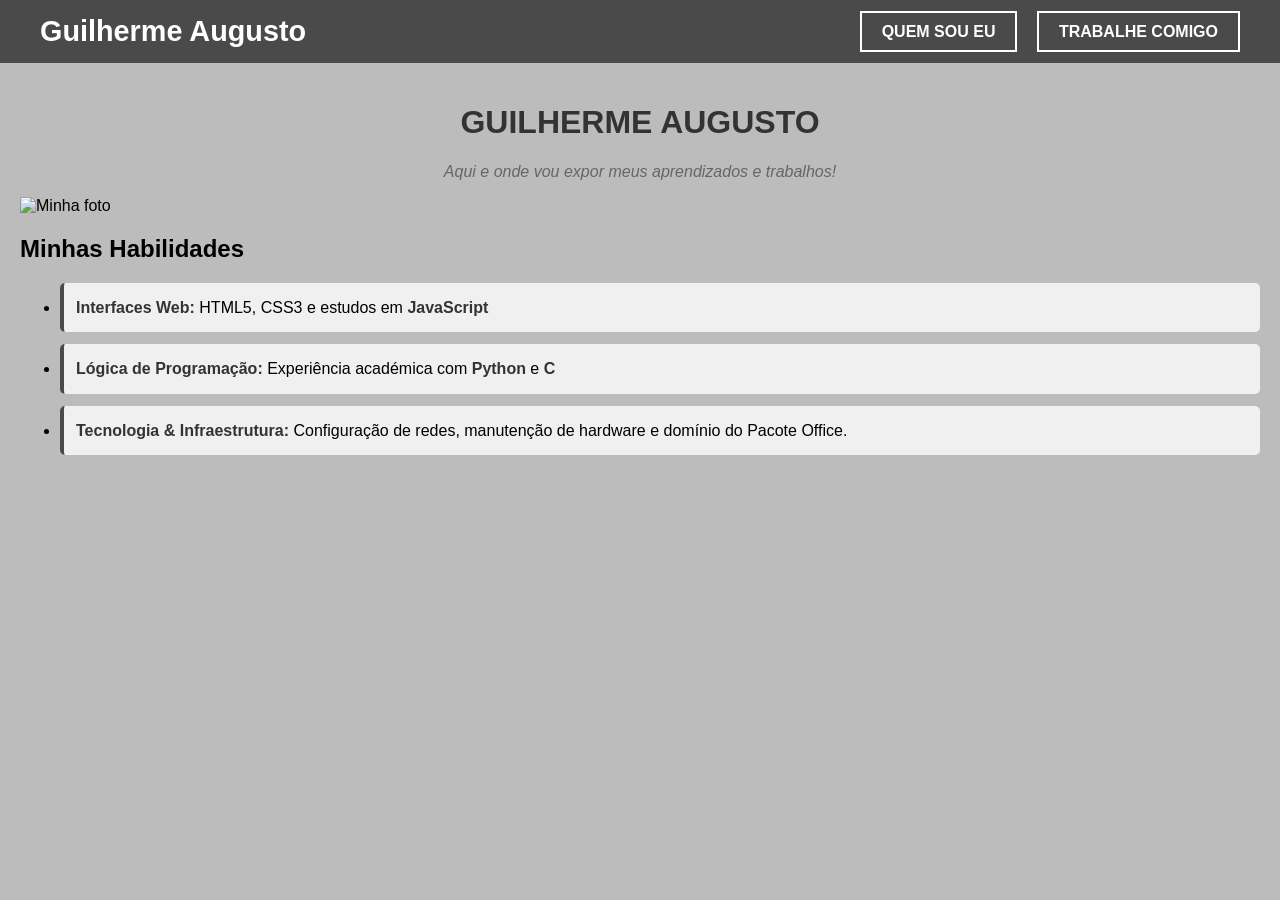
==== principal.html @ 9476cef9 "editando home pag" ====
<!DOCTYPE html> 
<html>
<head>
<link rel="stylesheet" href="style.css">
<meta charset="UTF-8">
<title>Portfólio | Guilherme Augusto</title>
</head>    
<body>

  <header class="meu-topo">
    <a href="principal.html" class="link-topo">
    <h1 class="logo-topo">Guilherme Augusto</h1>
    </a>
    
  <nav>
    <a href="quem-sou-eu.html" class="botao">QUEM SOU EU</a>
    <a href="trabalhe-comigo.html" class="botao">TRABALHE COMIGO</a>
    </nav> 

  </header>
  
<main>
  <h1>GUILHERME AUGUSTO</h1>
  <p id="subtitulo-site">Aqui e onde vou expor meus aprendizados e trabalhos!</p> 
  
  <div class="container-foto">
      <img scr="teste.jpg" alt="Minha foto" class="foto-perfil">
  </div>

  
  <section id="habilidades">
    <h2>Minhas Habilidades</h2>
    <ul>
        <li>
            <strong>Interfaces Web:</strong> HTML5, CSS3 e estudos em <strong>JavaScript</strong> 
        </li>
        
        <li>
            <strong>Lógica de Programação:</strong> Experiência académica com <strong>Python</strong> e <strong>C</strong>
        </li>
        
        <li>
            <strong>Tecnologia & Infraestrutura:</strong> Configuração de redes, manutenção de hardware 
            e domínio do Pacote Office.
        </li>
    </ul>
</section>
  </section>  

</main>

</body>

</html>
---- style.css ----
.meu-topo {
    background-color: #4a4a4a;       /* Cor de fundo do retângulo */
    display: flex;                  /* Ativa o modo "lado a lado" */
    justify-content: space-between; /* Joga o nome pra esquerda e botões pra direita */
    align-items: center;            /* Alinha tudo no centro verticalmente */
    padding: 15px 40px;              /* Espaçamento interno (respiro) */
    width: 100%;                    /* Ocupe a largura total */
    box-sizing: border-box;         /* Evita que o padding "estique" o cabeçalho para fora da tela */
}

.logo-topo {
    color: white !important;      /* Força a cor branca para aparecer no fundo escuro */
    margin: 0;                      /* Remove a margem que estica o cabeçalho */
    font-size: 1.8rem;              /* Deixa o nome menor para caber na barra */
    font-weight: bold;
}

.link-topo {
    text-decoration: none;          /* Remove o sublinhado do link no nome */
    display: flex;                  /* Ajuda a manter o alinhamento correto */
}

.link-topo:hover {
    opacity: 0.8;                   /* Dá uma leve transparência para mostrar que é clicável */
}

.botao {
    text-decoration: none;          /* Remove o sublinhado padrão de link */
    color: white;                 /* Cor do texto do botão */
    border: 2px solid white;      /* Cria a borda do "quadrado" */
    padding: 10px 20px;              /* Dá tamanho ao botão */
    margin-left: 15px;
    font-size: 1rem;               /* Espaço entre um botão e outro */
    font-weight: bold;
    transition: 0.3s;
}       



main {
    padding: 20px;
}

#habilidades li {
    line-height: 1.6;               /* Aumenta o espaço entre as linhas de texto */
    margin-bottom: 12px;
    padding: 12px;
    background-color: #f0f0f0;
    border-left: 4px solid #4a4a4a;
    border-radius: 5px;
}

#habilidades strong {
    color:#333;
}

body{
    background-color: #bcbcbc;
    font-family: sans-serif;
    margin: 0;
    padding: 0;
}

h1{
    text-align: center;
    color: #333;
}

#subtitulo-site {
    text-align: center;
    font-style: italic;
    color: #666;
}
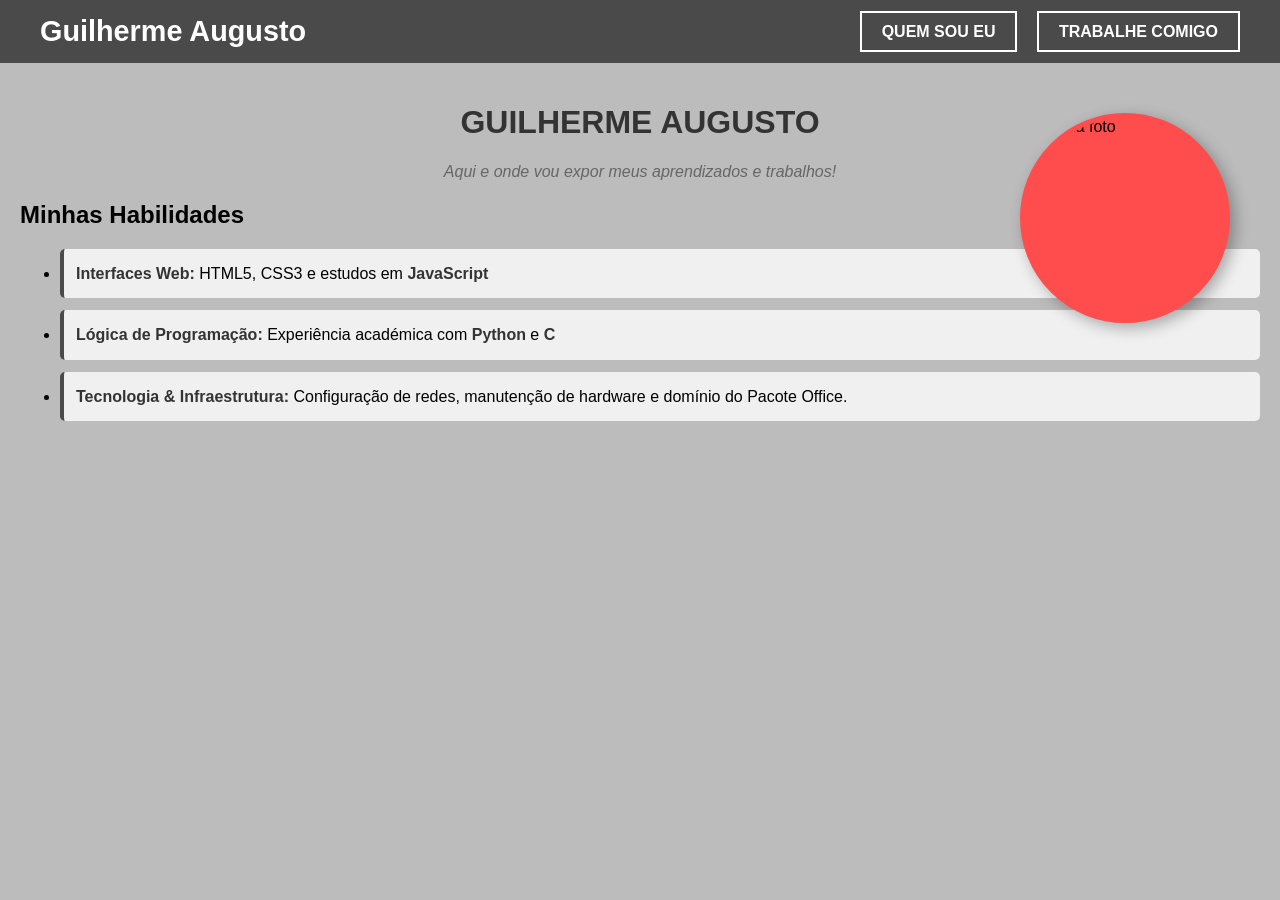
==== commit 97427f73: "foto" ====
--- a/principal.html
+++ b/principal.html
@@ -24,7 +24,7 @@
   <p id="subtitulo-site">Aqui e onde vou expor meus aprendizados e trabalhos!</p> 
   
   <div class="container-foto">
-      <img scr="teste.jpg" alt="Minha foto" class="foto-perfil">
+      <img scr="imagem.jpg" alt="Minha foto" class="foto-perfil">
   </div>
 
   
--- a/style.css
+++ b/style.css
@@ -39,6 +39,30 @@
 
 main {
     padding: 20px;
+    position: relative;
+}
+
+.container-foto {
+    position: absolute;                /* Permite mover o círculo livremente */                           
+    top: 50px;                         /* Distância do topo do main */
+    right: 50px;                       /* Distância da lateral direita */                
+    width: 200px;                      /* Largura do círculo */
+    height: 200px;                     /* Altura do círculo (igual à largura para ser redondo) */
+    background-color: #ff4d4d;
+    border-radius: 50%;                /* Torna o quadrado um círculo perfeito */
+    display: flex;                     /* Centraliza a imagem dentro dele */
+    justify-content: center;
+    align-items: center;
+    overflow: hidden;                  /* Corta a imagem para ela não sair do círculo */
+    border: 5px solid #ff4d4d;       /* Borda vermelha para dar acabamento */
+    box-shadow: 5px 5px 15px rgba(0, 0, 0, 0.3); /* Sombra para dar profundidade */
+    z-index: 10;                        /* fique por cima do texto */
+}
+
+.foto-perfil {
+    width: 100%;                        /* A imagem ocupa toda a largura do círculo */
+    height: 100%;                       /* A imagem ocupa toda a altura */
+    object-fit: cover;                  /* Faz a imagem preencher o círculo sem esticar */
 }
 
 #habilidades li {
@@ -53,6 +77,7 @@
 #habilidades strong {
     color:#333;
 }
+
 
 body{
     background-color: #bcbcbc;
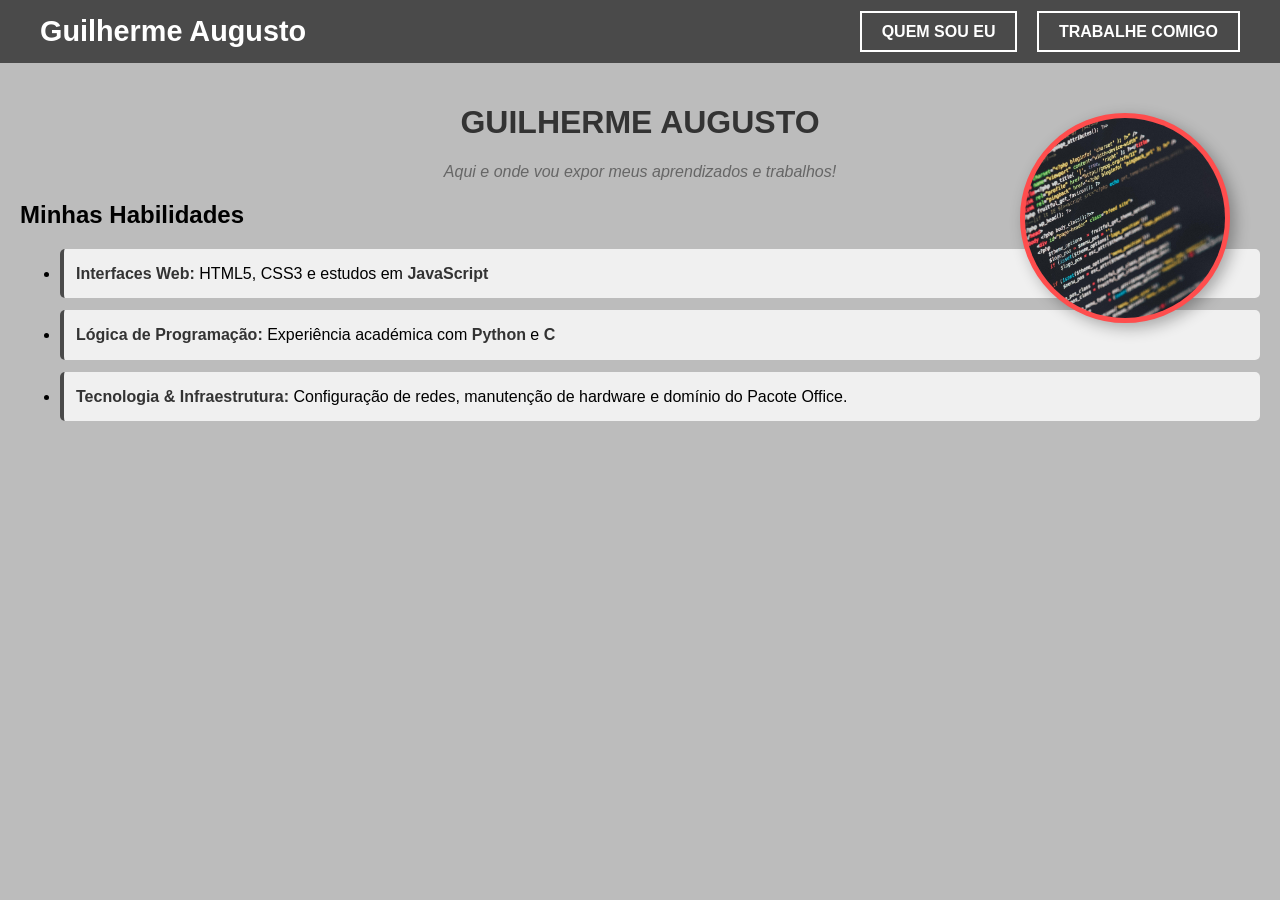
==== commit 6bcf465d: "correcao" ====
--- a/principal.html
+++ b/principal.html
@@ -24,7 +24,7 @@
   <p id="subtitulo-site">Aqui e onde vou expor meus aprendizados e trabalhos!</p> 
   
   <div class="container-foto">
-      <img scr="imagem.jpg" alt="Minha foto" class="foto-perfil">
+      <img src="imagem.jpg" alt="Minha foto" class="foto-perfil">
   </div>
 
   
